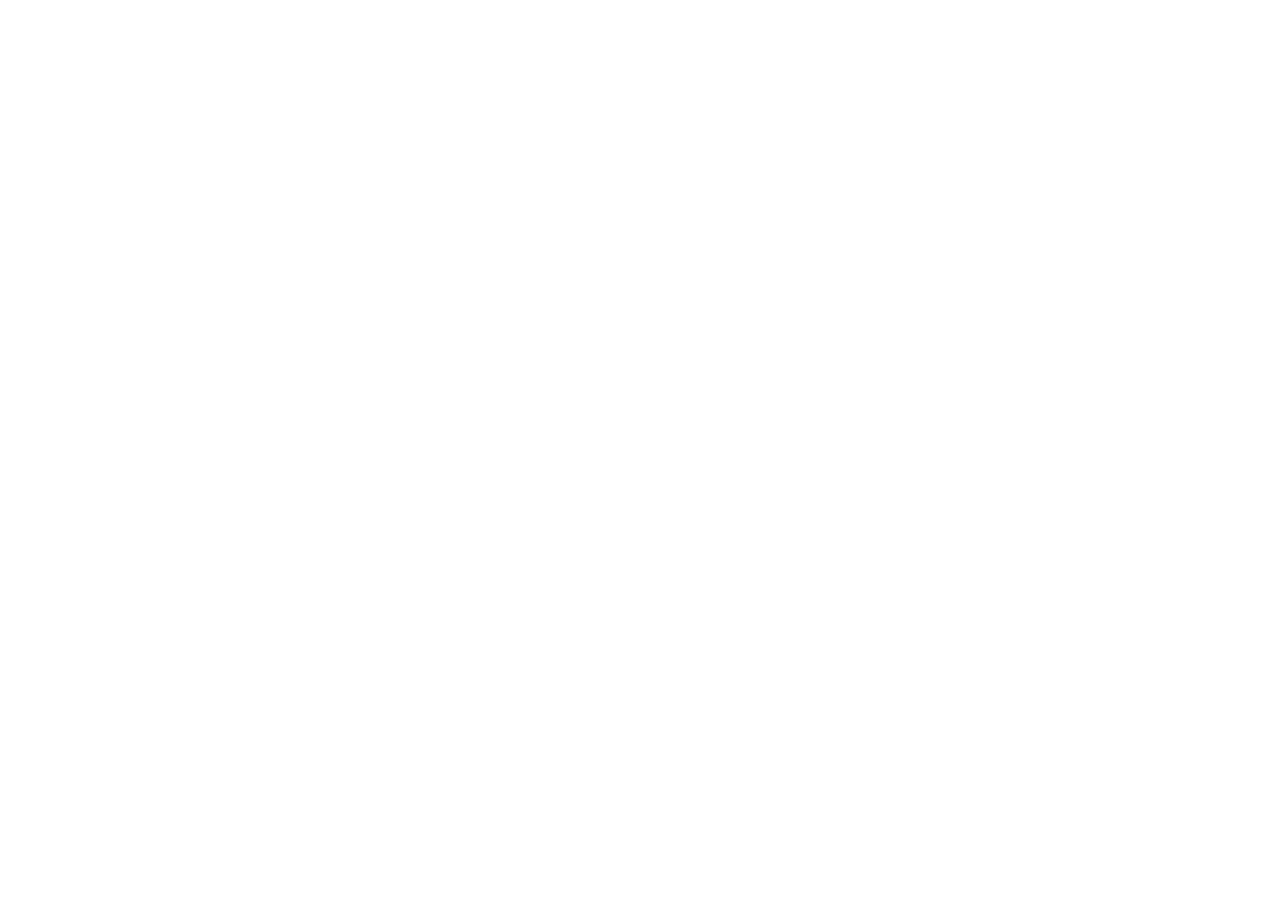
==== biografia.html @ 212461f7 "Commit finalização pagina principal" ====
<!DOCTYPE html>
<html lang="pt-BR">
<head>
    <meta charset="UTF-8">
    <meta name="viewport" content="width=device-width, initial-scale=1.0">
    <title>Anna Bella | Biografia</title>
</head>
<body>
    
</body>
</html>
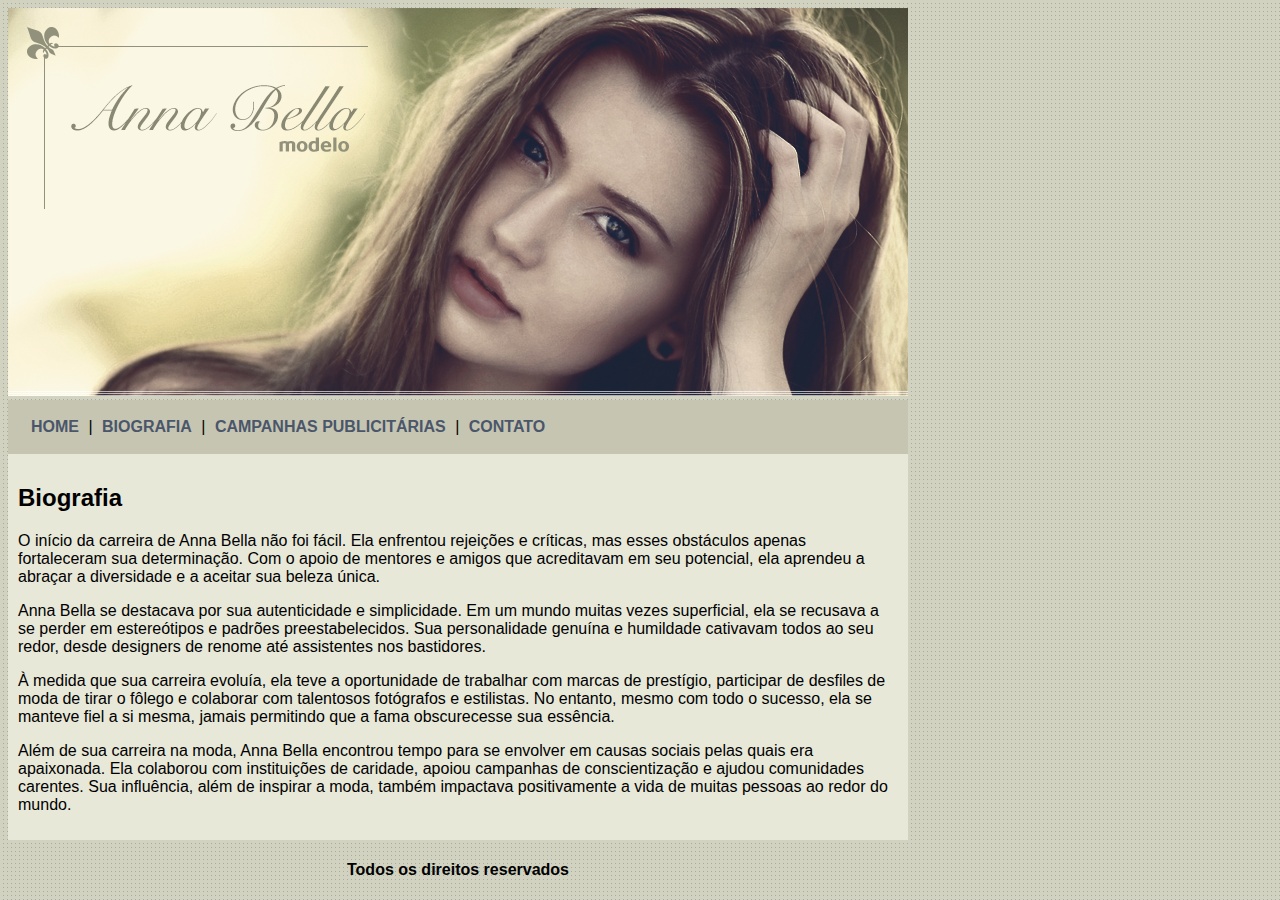
==== commit b55f6d28: "Commit pagina biografia finalizada" ====
--- a/biografia.html
+++ b/biografia.html
@@ -4,8 +4,43 @@
     <meta charset="UTF-8">
     <meta name="viewport" content="width=device-width, initial-scale=1.0">
     <title>Anna Bella | Biografia</title>
+    <link rel="stylesheet" href="style.css">
 </head>
-<body>
+<body >
+    <div id="conteudo-principal">
+
+        <img src="imagens/capa.png" alt="">
+
+        <div id="informacoes">
+            <a href="index.html" target="_blank">HOME</a> |
+            <a href="biografia.html" target="_blank">BIOGRAFIA</a> |
+            <a href="campanhas-publicitarias.html" target="_blank">CAMPANHAS PUBLICITÁRIAS</a> |
+            <a href="contato.html" target="_blank">CONTATO</a>
+
+        </div>
+        <div id="biografia">
+            <h2>Biografia</h2>
+            <p>
+                O início da carreira de Anna Bella não foi fácil. Ela enfrentou rejeições e críticas, mas esses obstáculos apenas fortaleceram sua determinação. Com o apoio de mentores e amigos que acreditavam em seu potencial, ela aprendeu a abraçar a diversidade e a aceitar sua beleza única.
+            </p>
+            <p>
+                Anna Bella se destacava por sua autenticidade e simplicidade. Em um mundo muitas vezes superficial, ela se recusava a se perder em estereótipos e padrões preestabelecidos. Sua personalidade genuína e humildade cativavam todos ao seu redor, desde designers de renome até assistentes nos bastidores.
+            </p>
+            <p>
+                À medida que sua carreira evoluía, ela teve a oportunidade de trabalhar com marcas de prestígio, participar de desfiles de moda de tirar o fôlego e colaborar com talentosos fotógrafos e estilistas. No entanto, mesmo com todo o sucesso, ela se manteve fiel a si mesma, jamais permitindo que a fama obscurecesse sua essência.
+            </p>
+            <p>
+                Além de sua carreira na moda, Anna Bella encontrou tempo para se envolver em causas sociais pelas quais era apaixonada. Ela colaborou com instituições de caridade, apoiou campanhas de conscientização e ajudou comunidades carentes. Sua influência, além de inspirar a moda, também impactava positivamente a vida de muitas pessoas ao redor do mundo.
+            </p>
+
+
+        </div>
+        <div id="direitos-reservados">
+            <h4>Todos os direitos reservados</h4>
+
+        </div>
+
+    </div>
     
 </body>
 </html>--- a/style.css
+++ b/style.css
@@ -0,0 +1,36 @@
+body{
+    background: #d2d2d1 url('imagens/fundo.png'); 
+    font: 16px Arial, Helvetica, sans-serif;
+    
+}
+#principal{
+    width: 900px;
+}
+#conteudo-principal{
+    width: 900px;
+}
+#informacoes{
+    background-color: #c5c5b2;
+    padding: 18px;
+    font-weight: 400;
+}
+
+a{
+    color: #4b566a;
+    text-decoration: none;
+    font-weight: bold;
+    padding: 5px;
+}
+
+#sobre-annabella{
+    background-color: #e8e8d9;
+    padding: 10px;
+}
+#direitos-reservados{
+    text-align: center;
+}
+#biografia{
+    background-color: #e8e8d9;
+    padding: 10px;
+
+}